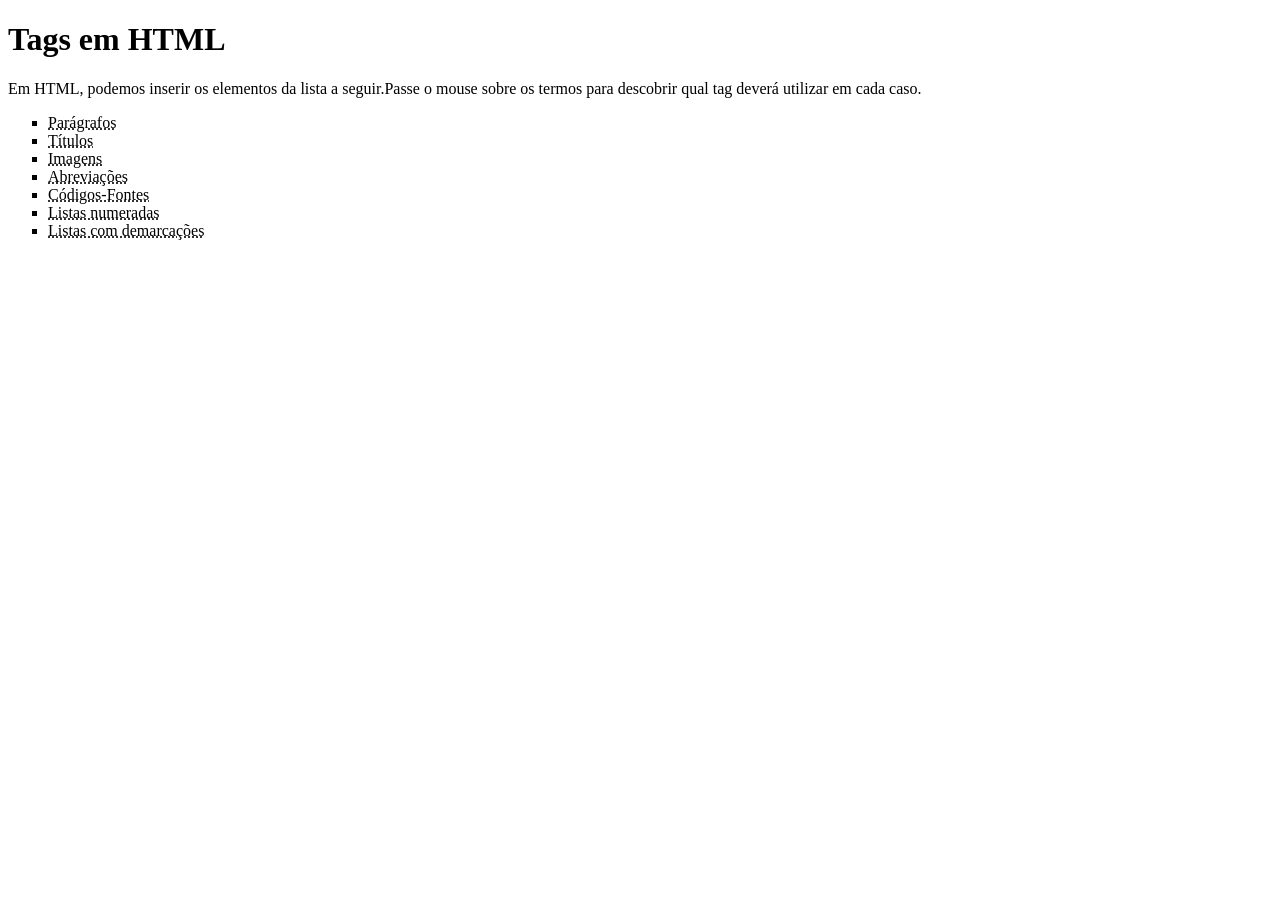
==== desafios/desafio005/index.html @ ca8cbe32 "Mudei o nome da pasta" ====
<!DOCTYPE html>
<html lang="pt-br">
<head>
    <meta charset="UTF-8">
    <meta http-equiv="X-UA-Compatible" content="IE=edge">
    <meta name="viewport" content="width=device-width, initial-scale=1.0">
    <title>Tags Html</title>
</head>
<body>
    <h1>Tags em HTML</h1>

    <P>Em HTML, podemos inserir os elementos da lista a seguir.Passe o mouse sobre os termos para descobrir qual tag deverá utilizar em cada caso.</P>

    <ul type="square">
        <li><abbr title="Use a tag <p>">Parágrafos</abbr></li>
        <li><abbr title="Use as tags <h1>....<h6>">Títulos</abbr></li>
        <li><abbr title="Use a tag <img>">Imagens</abbr></li>
        <li><abbr title="Use a tag <abbr>">Abreviações</abbr></li>
        <li><abbr title="Use a tag <fonte>">Códigos-Fontes</abbr></li>
        <li><abbr title="Use as tags <ol> e <li>">Listas numeradas</abbr></li>
        <li><abbr title="Use as tags <ul> e <li>">Listas com demarcações</abbr></li>
    </ul>
</body>
</html>
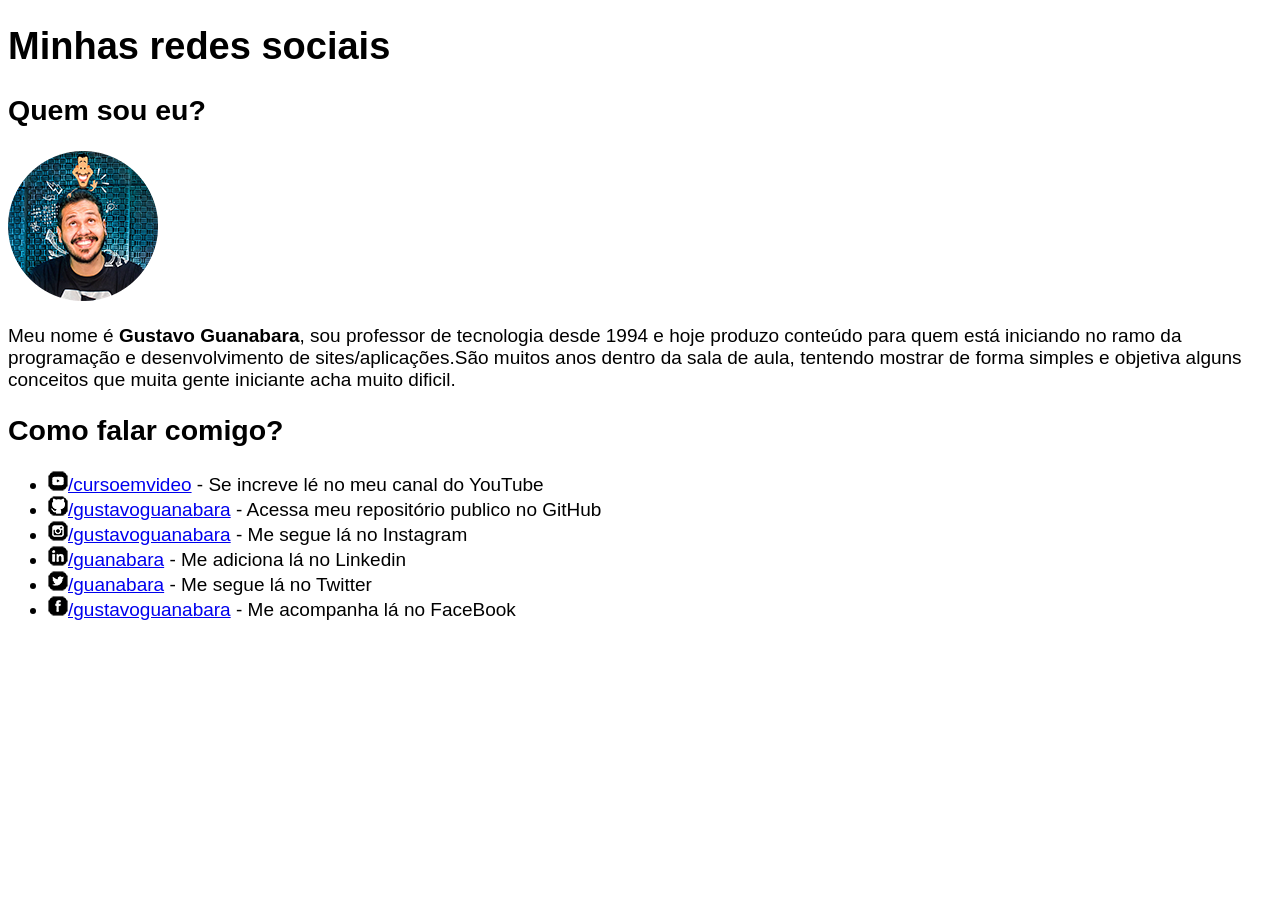
==== commit 00567b28: "Update index.html" ====
--- a/desafios/desafio005/index.html
+++ b/desafios/desafio005/index.html
@@ -4,21 +4,31 @@
     <meta charset="UTF-8">
     <meta http-equiv="X-UA-Compatible" content="IE=edge">
     <meta name="viewport" content="width=device-width, initial-scale=1.0">
-    <title>Tags Html</title>
+    <title>Document</title>
+    <style>
+        body {
+            font: normal 19px arial;
+        }
+    </style>
 </head>
 <body>
-    <h1>Tags em HTML</h1>
+    <h1>Minhas redes sociais</h1>
 
-    <P>Em HTML, podemos inserir os elementos da lista a seguir.Passe o mouse sobre os termos para descobrir qual tag deverá utilizar em cada caso.</P>
+    <h2>Quem sou eu?</h2>
 
-    <ul type="square">
-        <li><abbr title="Use a tag <p>">Parágrafos</abbr></li>
-        <li><abbr title="Use as tags <h1>....<h6>">Títulos</abbr></li>
-        <li><abbr title="Use a tag <img>">Imagens</abbr></li>
-        <li><abbr title="Use a tag <abbr>">Abreviações</abbr></li>
-        <li><abbr title="Use a tag <fonte>">Códigos-Fontes</abbr></li>
-        <li><abbr title="Use as tags <ol> e <li>">Listas numeradas</abbr></li>
-        <li><abbr title="Use as tags <ul> e <li>">Listas com demarcações</abbr></li>
+    <img src="imagens/foto-perfil-guanabara.png" alt="foto-perfil-guanabara">
+
+    <p>Meu nome é <strong>Gustavo Guanabara</strong>, sou professor de tecnologia desde 1994 e hoje produzo conteúdo para quem está iniciando no ramo da programação e desenvolvimento de sites/aplicações.São muitos anos dentro da sala de aula, tentendo mostrar de forma simples e objetiva alguns conceitos que muita gente iniciante acha muito dificil.</p>
+
+    <h2>Como falar comigo?</h2>
+
+    <ul>
+        <li><img src="imagens/icone-youtube.png" alt=""><a href="#">/cursoemvideo</a> - Se increve lé no meu canal do YouTube</li>
+        <li><img src="imagens/icone-github.png" alt=""><a href="#">/gustavoguanabara</a> - Acessa meu repositório publico no GitHub</li>
+        <li><img src="imagens/icone-instagram.png" alt=""><a href="#">/gustavoguanabara</a> - Me segue lá no Instagram</li>
+        <li><img src="imagens/icone-linkedin.png" alt=""><a href="#">/guanabara</a> - Me adiciona lá no Linkedin</li>
+        <li><img src="imagens/icone-twitter.png" alt=""><a href="#">/guanabara</a> - Me segue lá no Twitter</li>
+        <li><img src="imagens/icone-facebook.png" alt=""><a href="#">/gustavoguanabara</a> - Me acompanha lá no FaceBook</li>
     </ul>
 </body>
 </html>
